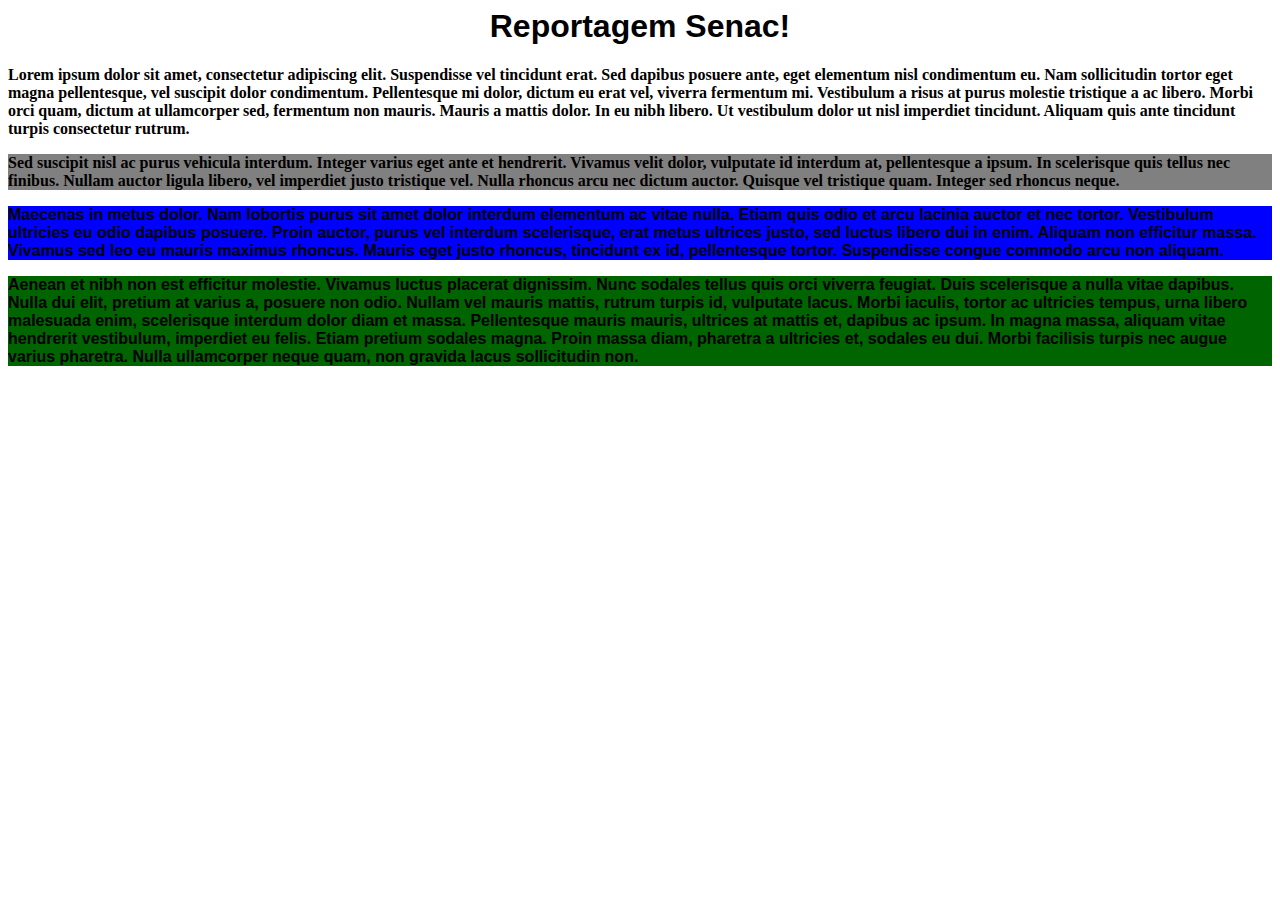
==== aula 2/Exercicio1.html @ 14a089da "aula 2 de frontend" ====
<DOCTYPE html>
    <html lang="pt-br">
    <head>
        <meta charset="UTF-8">
        <meta name="viewport" content="width-device-width, initial-scale-1.0">
        <title> Reportagem Senac</title>
        <style>
            h1{
                font-family: Arial, Helvetica, sans-serif;
                text-align: center;
            }
            p{
                font-weight: 800;
            }
            #paragrafo_um{
                background-color:gray;
                font-family: 'Times New Roman', Times, serif;
                
                
            }
            #paragrafo_dois{
                background-color: blue;
                font-family: Arial, Helvetica, sans-serif;
            }
            #paragrafo_tres{
                background-color:darkgreen;
                font-family: Verdana, Geneva, Tahoma, sans-serif;
            }
            
        
        
        </style>
    <head>

<body>

</body>
    <h1>Reportagem Senac!</h1>
    <p> Lorem ipsum dolor sit amet, consectetur adipiscing elit. Suspendisse vel tincidunt erat. Sed dapibus posuere ante, eget elementum nisl condimentum eu. Nam sollicitudin tortor eget magna pellentesque, vel suscipit dolor condimentum. Pellentesque mi dolor, dictum eu erat vel, viverra fermentum mi. Vestibulum a risus at purus molestie tristique a ac libero. Morbi orci quam, dictum at ullamcorper sed, fermentum non mauris. Mauris a mattis dolor. In eu nibh libero. Ut vestibulum dolor ut nisl imperdiet tincidunt. Aliquam quis ante tincidunt turpis consectetur rutrum.</p>
    <p id="paragrafo_um">Sed suscipit nisl ac purus vehicula interdum. Integer varius eget ante et hendrerit. Vivamus velit dolor, vulputate id interdum at, pellentesque a ipsum. In scelerisque quis tellus nec finibus. Nullam auctor ligula libero, vel imperdiet justo tristique vel. Nulla rhoncus arcu nec dictum auctor. Quisque vel tristique quam. Integer sed rhoncus neque.</p>
    <p id="paragrafo_dois">Maecenas in metus dolor. Nam lobortis purus sit amet dolor interdum elementum ac vitae nulla. Etiam quis odio et arcu lacinia auctor et nec tortor. Vestibulum ultricies eu odio dapibus posuere. Proin auctor, purus vel interdum scelerisque, erat metus ultrices justo, sed luctus libero dui in enim. Aliquam non efficitur massa. Vivamus sed leo eu mauris maximus rhoncus. Mauris eget justo rhoncus, tincidunt ex id, pellentesque tortor. Suspendisse congue commodo arcu non aliquam.</p>
    <p id="paragrafo_tres">Aenean et nibh non est efficitur molestie. Vivamus luctus placerat dignissim. Nunc sodales tellus quis orci viverra feugiat. Duis scelerisque a nulla vitae dapibus. Nulla dui elit, pretium at varius a, posuere non odio. Nullam vel mauris mattis, rutrum turpis id, vulputate lacus. Morbi iaculis, tortor ac ultricies tempus, urna libero malesuada enim, scelerisque interdum dolor diam et massa. Pellentesque mauris mauris, ultrices at mattis et, dapibus ac ipsum. In magna massa, aliquam vitae hendrerit vestibulum, imperdiet eu felis. Etiam pretium sodales magna. Proin massa diam, pharetra a ultricies et, sodales eu dui. Morbi facilisis turpis nec augue varius pharetra. Nulla ullamcorper neque quam, non gravida lacus sollicitudin non.</p>
    </html>
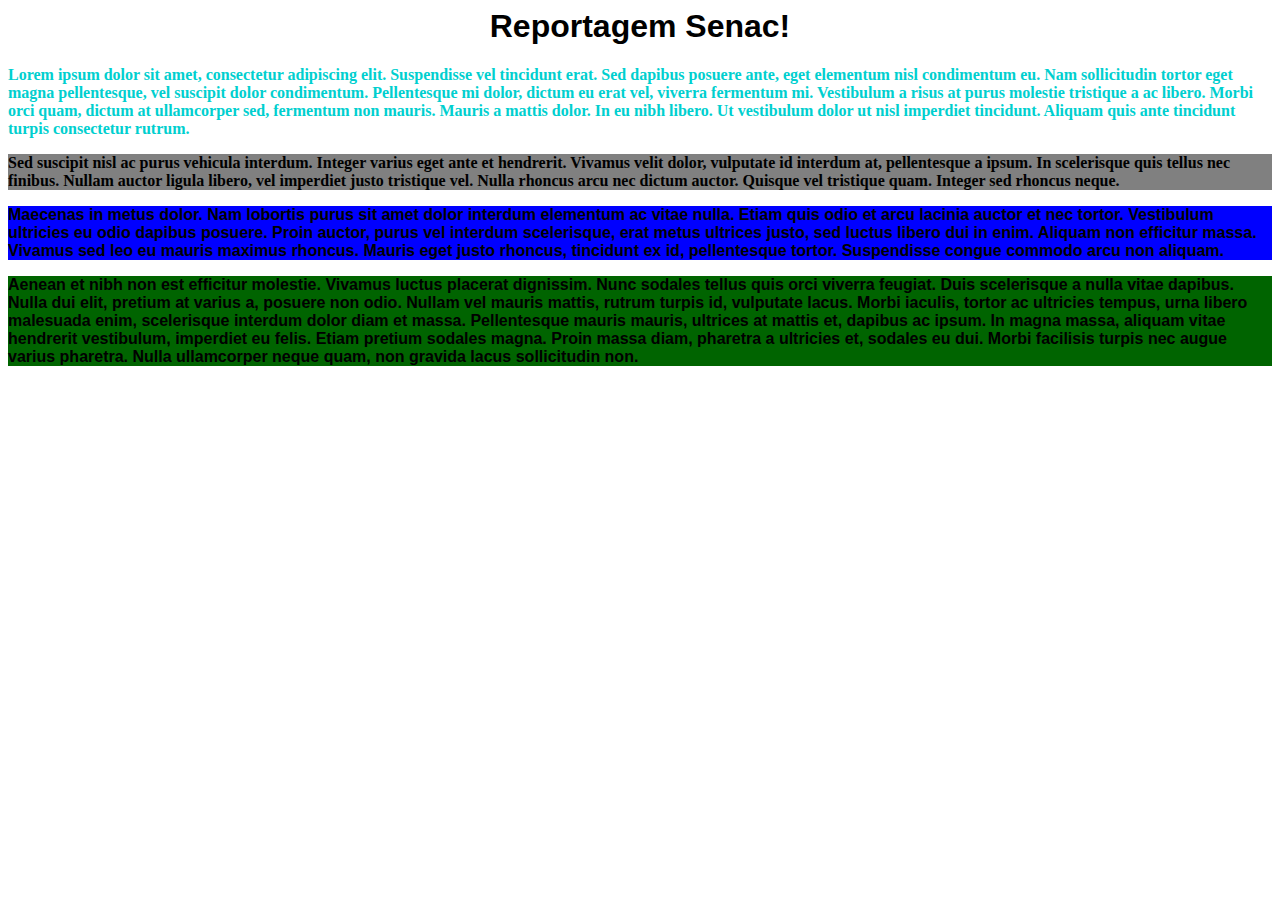
==== commit f9eeceed: "restantes das aulas" ====
--- a/aula 2/Exercicio1.html
+++ b/aula 2/Exercicio1.html
@@ -36,8 +36,8 @@
 
 </body>
     <h1>Reportagem Senac!</h1>
-    <p> Lorem ipsum dolor sit amet, consectetur adipiscing elit. Suspendisse vel tincidunt erat. Sed dapibus posuere ante, eget elementum nisl condimentum eu. Nam sollicitudin tortor eget magna pellentesque, vel suscipit dolor condimentum. Pellentesque mi dolor, dictum eu erat vel, viverra fermentum mi. Vestibulum a risus at purus molestie tristique a ac libero. Morbi orci quam, dictum at ullamcorper sed, fermentum non mauris. Mauris a mattis dolor. In eu nibh libero. Ut vestibulum dolor ut nisl imperdiet tincidunt. Aliquam quis ante tincidunt turpis consectetur rutrum.</p>
+    <p style="color: #00cfcf;"> Lorem ipsum dolor sit amet, consectetur adipiscing elit. Suspendisse vel tincidunt erat. Sed dapibus posuere ante, eget elementum nisl condimentum eu. Nam sollicitudin tortor eget magna pellentesque, vel suscipit dolor condimentum. Pellentesque mi dolor, dictum eu erat vel, viverra fermentum mi. Vestibulum a risus at purus molestie tristique a ac libero. Morbi orci quam, dictum at ullamcorper sed, fermentum non mauris. Mauris a mattis dolor. In eu nibh libero. Ut vestibulum dolor ut nisl imperdiet tincidunt. Aliquam quis ante tincidunt turpis consectetur rutrum.</p>
     <p id="paragrafo_um">Sed suscipit nisl ac purus vehicula interdum. Integer varius eget ante et hendrerit. Vivamus velit dolor, vulputate id interdum at, pellentesque a ipsum. In scelerisque quis tellus nec finibus. Nullam auctor ligula libero, vel imperdiet justo tristique vel. Nulla rhoncus arcu nec dictum auctor. Quisque vel tristique quam. Integer sed rhoncus neque.</p>
     <p id="paragrafo_dois">Maecenas in metus dolor. Nam lobortis purus sit amet dolor interdum elementum ac vitae nulla. Etiam quis odio et arcu lacinia auctor et nec tortor. Vestibulum ultricies eu odio dapibus posuere. Proin auctor, purus vel interdum scelerisque, erat metus ultrices justo, sed luctus libero dui in enim. Aliquam non efficitur massa. Vivamus sed leo eu mauris maximus rhoncus. Mauris eget justo rhoncus, tincidunt ex id, pellentesque tortor. Suspendisse congue commodo arcu non aliquam.</p>
     <p id="paragrafo_tres">Aenean et nibh non est efficitur molestie. Vivamus luctus placerat dignissim. Nunc sodales tellus quis orci viverra feugiat. Duis scelerisque a nulla vitae dapibus. Nulla dui elit, pretium at varius a, posuere non odio. Nullam vel mauris mattis, rutrum turpis id, vulputate lacus. Morbi iaculis, tortor ac ultricies tempus, urna libero malesuada enim, scelerisque interdum dolor diam et massa. Pellentesque mauris mauris, ultrices at mattis et, dapibus ac ipsum. In magna massa, aliquam vitae hendrerit vestibulum, imperdiet eu felis. Etiam pretium sodales magna. Proin massa diam, pharetra a ultricies et, sodales eu dui. Morbi facilisis turpis nec augue varius pharetra. Nulla ullamcorper neque quam, non gravida lacus sollicitudin non.</p>
-    </html>+    </html>
